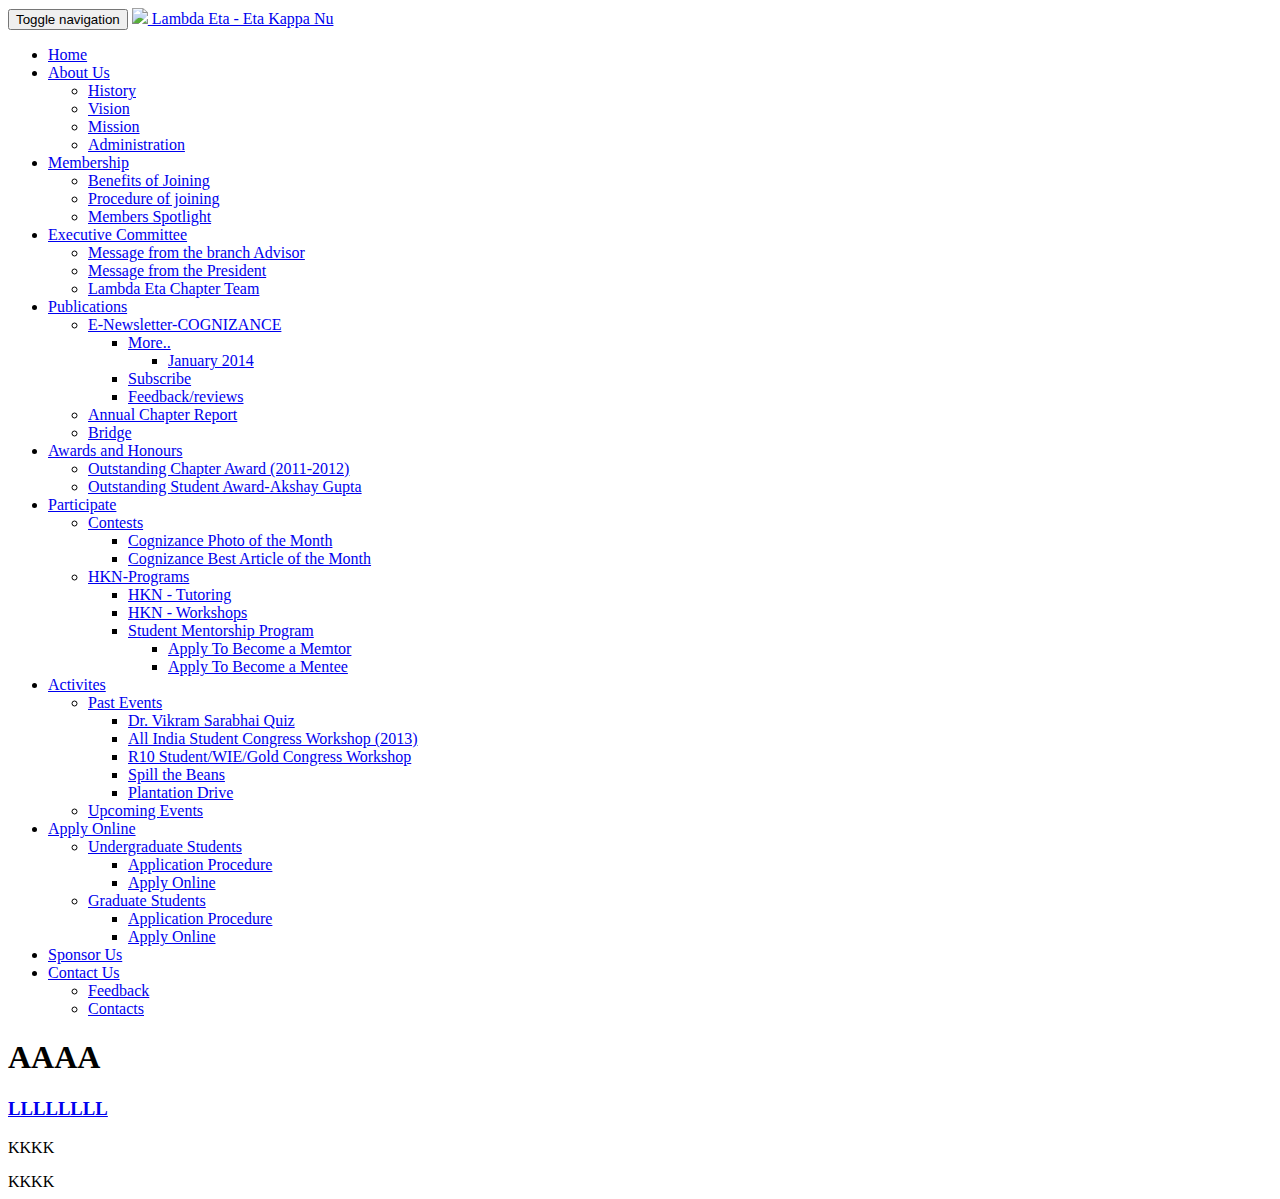
==== index.html @ 7322a8c7 "menu..." ====
<!DOCTYPE html>
<html>
	<head>
		<title>Lambda Eta - HKN</title>
		<meta name="viewport" content="width  =  device-width, initial-scale = 1.0">
		<link href="css/bootstrap.min.css" rel="stylesheet">
        <link href="css/style.css" rel="stylesheet">	
	<head>	
    <body background = "img/bg.png"> 
    	
<nav class="navbar navbar-default navbar-static-top " role="navigation">
  <!-- Brand and toggle get grouped for better mobile display -->
  <div class="navbar-header">
    <button type="button" class="navbar-toggle" data-toggle="collapse" data-target=".navbar-ex1-collapse">
      <span class="sr-only">Toggle navigation</span>
      <span class="icon-bar"></span>
      <span class="icon-bar"></span>
      <span class="icon-bar"></span>
    </button>
    <a class="navbar-brand" href="#"><img src="img/power1.png" height="20">  Lambda Eta - Eta Kappa Nu</a>
  </div>
 
  <!-- Collect the nav links, forms, and other content for toggling -->
  <div class="collapse navbar-collapse navbar-ex1-collapse">
    <ul class="nav navbar-nav">
      <li class="active"><a href="#">Home</a></li>
      <li class="dropdown">
        <a href="#" class="dropdown-toggle" data-toggle="dropdown">About Us<b class="caret"></b></a>
        <ul class="dropdown-menu">
          <li><a href="#">History</a></li>
          <li><a href="#">Vision</a></li>
          <li><a href="#">Mission</a></li>
          <li><a href="#">Administration</a></li>
        </ul>
      </li>
		<li class="dropdown">
        <a href="#" class="dropdown-toggle" data-toggle="dropdown">Membership<b class="caret"></b></a>
        <ul class="dropdown-menu">
          <li><a href="#">Benefits of Joining</a></li>
          <li><a href="#">Procedure of joining</a></li>
          <li><a href="#">Members Spotlight</a></li>
         </ul>
      </li>
		<li class="dropdown">
        <a href="#" class="dropdown-toggle" data-toggle="dropdown">Executive Committee <b class="caret"></b></a>
        <ul class="dropdown-menu">
          <li><a href="#">Message from the branch Advisor</a></li>
          <li><a href="#">Message from the President</a></li>
          <li><a href="#">Lambda Eta Chapter Team</a></li>
         </ul>
		
		<li class="dropdown">
        <a href="#" class="dropdown-toggle" data-toggle="dropdown">Publications <b class="caret"></b></a>
        <ul class="dropdown-menu">
          <li class="dropdown-submenu"> <a tabindex="-1" href="#">E-Newsletter-COGNIZANCE</a>
              <ul class="dropdown-menu">
                  </li>
                  <li class="dropdown-submenu"> <a href="#">More..</a>
                      <ul class="dropdown-menu">
                          <li><a href="#">January 2014</a>
                          </li>
                       </ul>
                  </li>
                  <li><a href="#">Subscribe</a>
                  </li>
                  <li><a href="#">Feedback/reviews</a>
                  </li>
              </ul>
          </li>
          <li><a href="#">Annual Chapter Report</a></li>
		  <li><a href="#">Bridge</a></li>

        </ul>
      </li>
		<li class="dropdown">
        <a href="#" class="dropdown-toggle" data-toggle="dropdown">Awards and Honours<b class="caret"></b></a>
        <ul class="dropdown-menu">
          <li><a href="#">Outstanding Chapter Award (2011-2012)</a></li>
          <li><a href="#">Outstanding Student Award-Akshay Gupta</a></li>
         </ul>
		</li>	
			
		<li class="dropdown">
        <a href="#" class="dropdown-toggle" data-toggle="dropdown">Participate<b class="caret"></b></a>
        <ul class="dropdown-menu">
          <li class="dropdown-submenu"> <a tabindex="-1" href="#">Contests</a>
              <ul class="dropdown-menu">
                  <li><a tabindex="-1" href="#">Cognizance Photo of the Month</a>
                  </li>
				  
                  <li><a tabindex="-1" href="#">Cognizance Best Article of the Month</a>
                  </li>
				  
              </ul>
          </li>
			<li class="dropdown-submenu"> <a tabindex="-1" href="#">HKN-Programs</a>

			<ul class="dropdown-menu">
                  <li><a tabindex="-1" href="#">HKN - Tutoring</a>
                  </li>
				  
                  <li><a tabindex="-1" href="#">HKN - Workshops</a>
                  </li>
				  <li class="dropdown-submenu"> <a href="#">Student Mentorship Program</a>
                      <ul class="dropdown-menu">
                          <li><a href="#">Apply To Become a Memtor</a>
                          </li>
                          <li><a href="#">Apply To Become a Mentee</a>
                          </li>
                      </ul>
                  </li>
              </ul>
			</li>
        </ul>
      </li>
		
		<li class="dropdown">
        <a href="#" class="dropdown-toggle" data-toggle="dropdown">Activites<b class="caret"></b></a>
        <ul class="dropdown-menu">
          <li class="dropdown-submenu"> <a tabindex="-1" href="#">Past Events</a>
              <ul class="dropdown-menu">
				  
                  <li><a tabindex="-1" href="#">Dr. Vikram Sarabhai Quiz</a>
                  </li>
				  
				  <li><a tabindex="-1" href="#">All India Student Congress Workshop (2013)</a>
                  </li>
				  
				  <li><a tabindex="-1" href="#">R10 Student/WIE/Gold Congress Workshop</a>
                  </li>
				  
                  <li><a tabindex="-1" href="#">Spill the Beans</a>
                  </li>
				  
                  <li><a tabindex="-1" href="#">Plantation Drive</a>
                  </li>
				  
              </ul>
          </li>
			<li class="dropdown-submenu"> <a tabindex="-1" href="#">Upcoming Events</a></li>

			</li>
        </ul>
      </li>
		
		<li class="dropdown">
        <a href="#" class="dropdown-toggle" data-toggle="dropdown">Apply Online<b class="caret"></b></a>
        <ul class="dropdown-menu">
          <li class="dropdown-submenu"> <a tabindex="-1" href="#">Undergraduate Students</a>
              <ul class="dropdown-menu">
                  <li><a tabindex="-1" href="#">Application Procedure</a>
                  </li>
				  
                  <li><a tabindex="-1" href="#">Apply Online</a>
                  </li>
				  
              </ul>
          </li>
			<li class="dropdown-submenu"> <a tabindex="-1" href="#">Graduate Students</a>
						<ul class="dropdown-menu">
                  <li><a tabindex="-1" href="#">Application Procedure</a>
                  </li>
				  
                  <li><a tabindex="-1" href="#">Apply Online</a>
                  </li>
				  
              </ul>
			</li>
        </ul>
      </li>
		
		<li class="dropdown">
        <a href="#">Sponsor Us</a>
        
      </li>
		
		<li class="dropdown">
        <a href="#" class="dropdown-toggle" data-toggle="dropdown">Contact Us<b class="caret"></b></a>
        <ul class="dropdown-menu">
          <li class="dropdown-submenu"> <a tabindex="-1" href="#">Feedback</a>
             
          </li>
			<li class="dropdown-submenu"> <a tabindex="-1" href="#">Contacts</a>

			</li>
        </ul>
      </li>
		
    </ul>
  </div><!-- /.navbar-collapse -->
</nav>
		<div class = "container">
			<div class = "jumbotron">
				<h1>AAAA</h1> 
			</div>
		</div>
        
		<div class = "container">
			<div class = "row">

                <div class="col-md-3">
                
                    <h3><a href="##">LLLLLLLL   </a></h3>
                </div>
            
            </div>
		</div>
        
		<div class = "navbar navbar-fixed-bottom">
			<div class = "container">
			<p class = "navbar-text pull-left"> KKKK</p>
			<a class = "navbar-btn btn-info btn pull-right"> KKKK</a>			
			</div>
		</div>
    	<script src="http://code.jquery.com/jquery-1.10.2.min.js"></script>
		<script src="js/bootstrap.min.js"></script>
    </body>
</html>
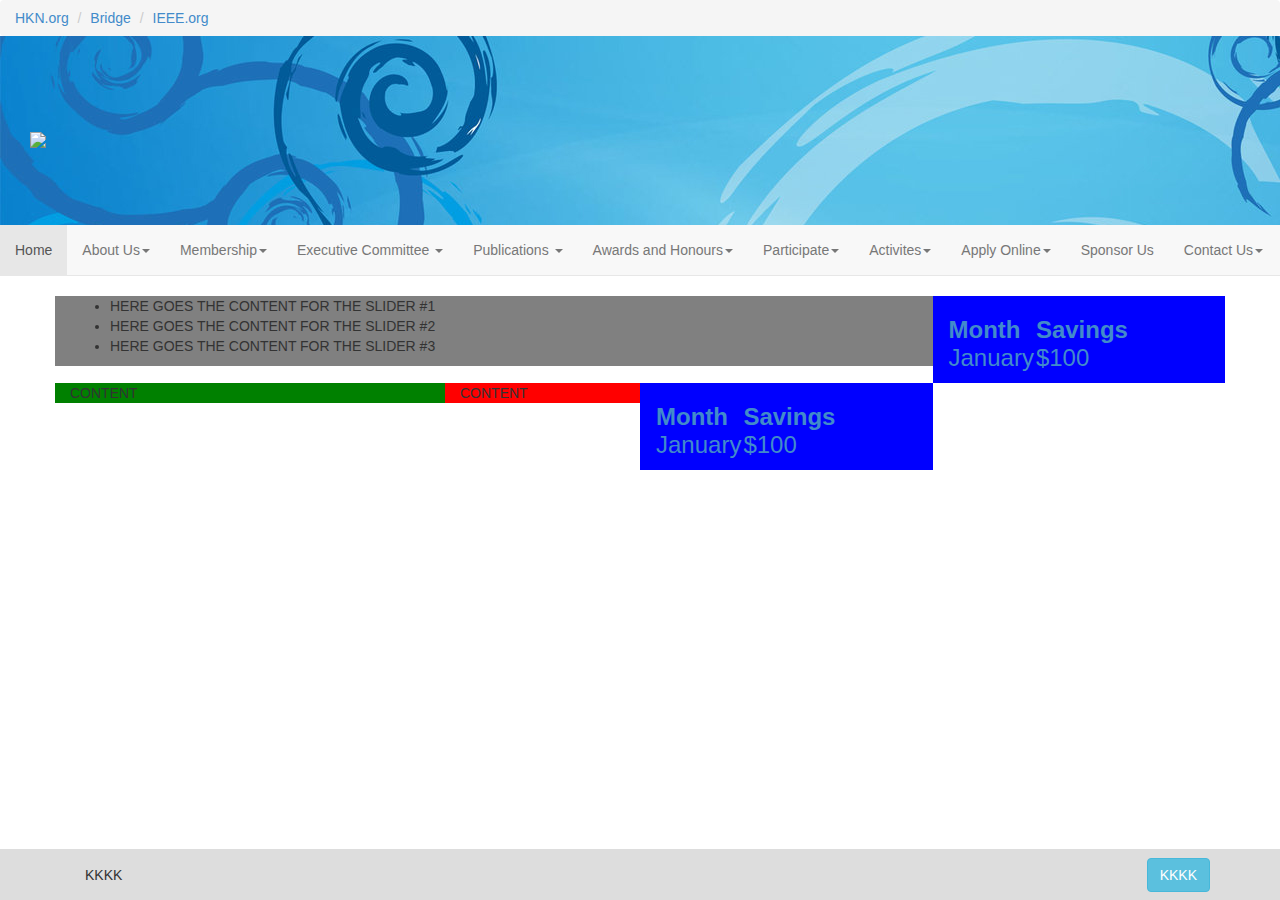
==== commit 19de5420: "pic" ====
--- a/index.html
+++ b/index.html
@@ -3,13 +3,23 @@
 	<head>
 		<title>Lambda Eta - HKN</title>
 		<meta name="viewport" content="width  =  device-width, initial-scale = 1.0">
-		<link href="css/bootstrap.min.css" rel="stylesheet">
+		<link href="css/bootstrap.css" rel="stylesheet">
+        <link rel="stylesheet" href="css/unoSlider.min.css" type="text/css" media="screen" />
         <link href="css/style.css" rel="stylesheet">	
-	<head>	
+	</head>	
     <body background = "img/bg.png"> 
-    	
-<nav class="navbar navbar-default navbar-static-top " role="navigation">
-  <!-- Brand and toggle get grouped for better mobile display -->
+    	<ol class="breadcrumb">
+            <li><a href="#">HKN.org</a></li>
+			<li><a href="#">Bridge</a></li>
+            <li><a href="#">IEEE.org</a></li>
+        </ol>
+
+
+			<div class = "jumbotron">
+				<h1><img src="img/logohkn.png" c></h1> 
+			</div>
+	
+        <nav class="navbar navbar-default navbar-static-top " role="navigation">
   <div class="navbar-header">
     <button type="button" class="navbar-toggle" data-toggle="collapse" data-target=".navbar-ex1-collapse">
       <span class="sr-only">Toggle navigation</span>
@@ -17,7 +27,6 @@
       <span class="icon-bar"></span>
       <span class="icon-bar"></span>
     </button>
-    <a class="navbar-brand" href="#"><img src="img/power1.png" height="20">  Lambda Eta - Eta Kappa Nu</a>
   </div>
  
   <!-- Collect the nav links, forms, and other content for toggling -->
@@ -180,7 +189,7 @@
           <li class="dropdown-submenu"> <a tabindex="-1" href="#">Feedback</a>
              
           </li>
-			<li class="dropdown-submenu"> <a tabindex="-1" href="#">Contacts</a>
+			<li class="dropdown-submenu"> <a tabindex="-1" href="#contact" data-toggle ="modal" >Contacts</a>
 
 			</li>
         </ul>
@@ -190,29 +199,91 @@
   </div><!-- /.navbar-collapse -->
 </nav>
 		<div class = "container">
-			<div class = "jumbotron">
-				<h1>AAAA</h1> 
-			</div>
-		</div>
-        
-		<div class = "container">
 			<div class = "row">
 
-                <div class="col-md-3">
+                <div class="col-md-9" style="background-color:grey">
+                   <div id="sliderId">
+                        <ul>
+                            <li class="current">HERE GOES THE CONTENT FOR THE SLIDER #1</li>
+                            <li>HERE GOES THE CONTENT FOR THE SLIDER #2</li>
+                            <li>HERE GOES THE CONTENT FOR THE SLIDER #3</li>
+                        </ul>
+                  </div>
+                </div>
+                 <div class="col-md-3" style="background-color:blue">
                 
-                    <h3><a href="##">LLLLLLLL   </a></h3>
-                </div>
-            
+                    <h3><a href="##"><table><!-- content for the plugins -->
+                          <tr>
+                            <th>Month</th>
+                            <th>Savings</th>
+                          </tr>
+                          <tr>
+                            <td>January</td>
+                            <td>$100</td>
+                          </tr>
+                        </table>   </a></h3>
+                </div>
+                <br>    
+                <div class="col-md-4" style="background-color:green">
+                   CONTENT
+                </div>
+                 <div class="col-md-2" style="background-color:red">
+                   CONTENT
+                </div>
+                 <div class="col-md-3" style="background-color:blue">
+                
+                    <h3><a href="##"><table><!-- content for the plugins -->
+                          <tr>
+                            <th>Month</th>
+                            <th>Savings</th>
+                          </tr>
+                          <tr>
+                            <td>January</td>
+                            <td>$100</td>
+                          </tr>
+                        </table>   </a></h3>
+                </div>
             </div>
 		</div>
         
-		<div class = "navbar navbar-fixed-bottom">
+		<div class = "navbar navbar-fixed-bottom" style="background-color:#DDDDDD">
 			<div class = "container">
 			<p class = "navbar-text pull-left"> KKKK</p>
 			<a class = "navbar-btn btn-info btn pull-right"> KKKK</a>			
 			</div>
 		</div>
+
+<div class="modal fade" id="contact" role = "dialog">
+    <div class="modal-dialog">
+        <div class="modal-content">
+            <div class="modal-header">
+                <h4>
+                    Contact HKN    
+                </h4>
+            </div>   
+            <div class="modal-body">
+                <p>
+                SSSSSSSSSSSSSSSSSSSSSSMCNEKDLCXNLENKFNEcaedkbkasblcaskla
+                </p>
+            
+            </div>
+            <div class="modal-footer">
+                <a href ="#" class="btn btn-default"  data-dismiss="modal"> LAAALALLALALAL</a>
+                 <a href ="#" class="btn btn-primary"  data-dismiss="modal"> LAAALALLALALAL</a>
+            <p>ccccccccccccccc</p>
+            </div>
+        </div>
+    </div>
+</div> 
     	<script src="http://code.jquery.com/jquery-1.10.2.min.js"></script>
 		<script src="js/bootstrap.min.js"></script>
+        <script src="js/unoSlider.js"></script>
+<script type="text/javascript">
+	$(document).ready(function() {
+		// My Uno Slider
+		window.unoSlider = $('#sliderId').unoSlider();
+	});
+</script>
+
     </body>
 </html>--- a/css/style.css
+++ b/css/style.css
@@ -0,0 +1,64 @@
+.body{
+
+        margin-bottom: 100px;
+}
+.dropdown-submenu{
+    position:relative;
+}
+ 
+.dropdown-submenu > .dropdown-menu
+{
+    top:0;
+    left:100%;
+    margin-top:-6px;
+    margin-left:-1px;
+    -webkit-border-radius:0 6px 6px 6px;
+    -moz-border-radius:0 6px 6px 6px;
+    border-radius:0 6px 6px 6px;
+}
+ 
+.dropdown-submenu:hover > .dropdown-menu{
+    display:block;
+}
+ 
+.dropdown-submenu > a:after{
+    display:block;
+    content:" ";
+    float:right;
+    width:0;
+    height:0;
+    border-color:transparent;
+    border-style:solid;
+    border-width:5px 0 5px 5px;
+    border-left-color:#cccccc;
+    margin-top:5px;
+    margin-right:-10px;
+}
+ 
+.dropdown-submenu:hover > a:after{
+    border-left-color:#ffffff;
+}
+ 
+.dropdown-submenu .pull-left{
+    float:none;
+}
+ 
+.dropdown-submenu.pull-left > .dropdown-menu{
+    left:-100%;
+    margin-left:10px;
+    -webkit-border-radius:6px 0 6px 6px;
+    -moz-border-radius:6px 0 6px 6px;
+    border-radius:6px 0 6px 6px;
+}
+
+.page-header{
+    margin-top: 0;
+}
+.pannel-body{
+    padding-top: 0;
+}
+
+.featuredImg {
+    padding-bottom: 15px;
+}
+
